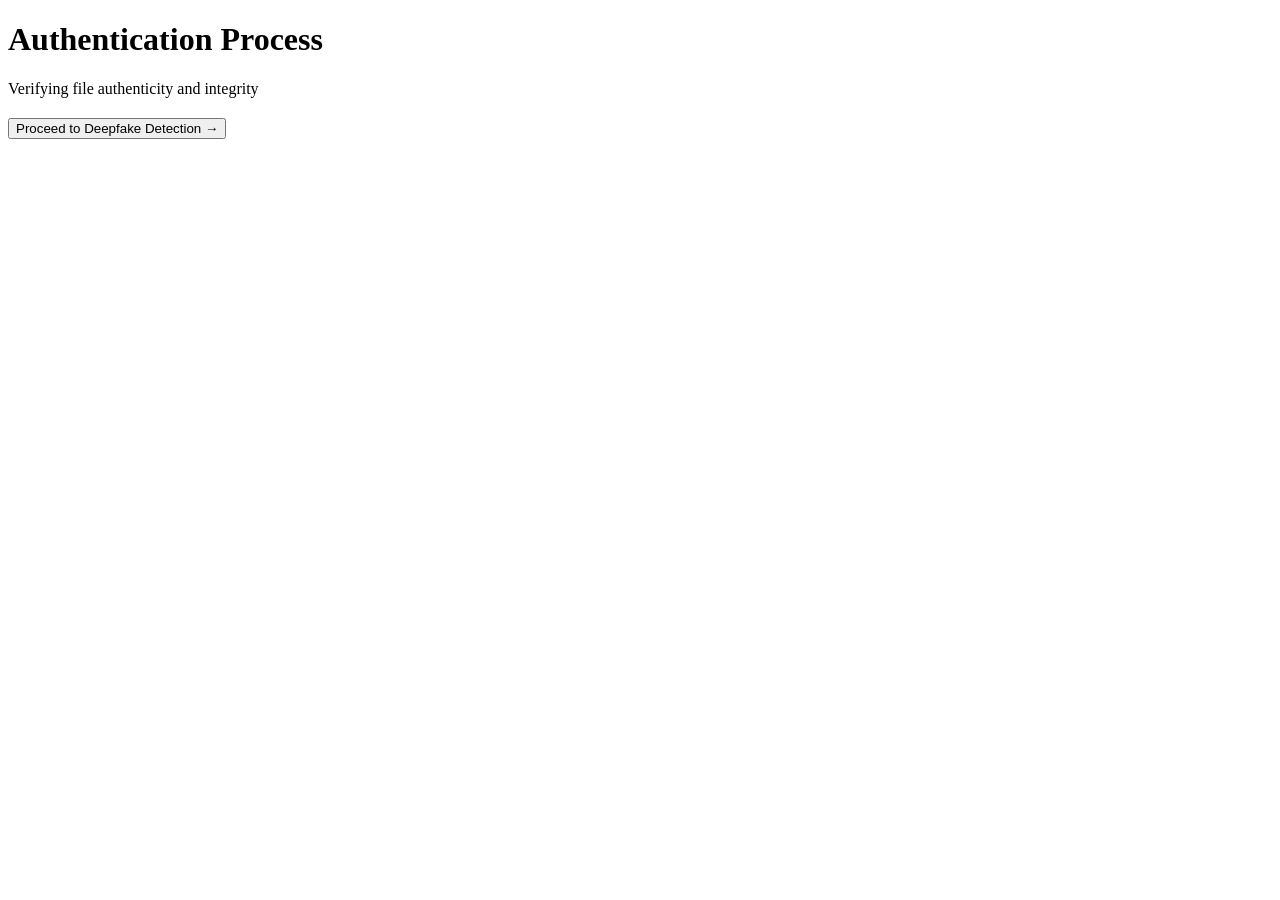
==== frontend/html/page3.html @ 73b9c0c1 "Clean initial commit" ====
<!DOCTYPE html>
<html>
<head>
  <title>Authentication Process</title>
  
  <link rel="stylesheet" href="/static/css/page3.css">
  <script src="/static/js/page3.js" defer></script>

</head>
<body>

<h1>Authentication Process</h1>
<p>Verifying file authenticity and integrity</p>

<div id="checks"></div>

<h2 id="finalStatus"></h2>

<button id="deepfakeBtn">
  Proceed to Deepfake Detection →
</button>

</body>
</html>
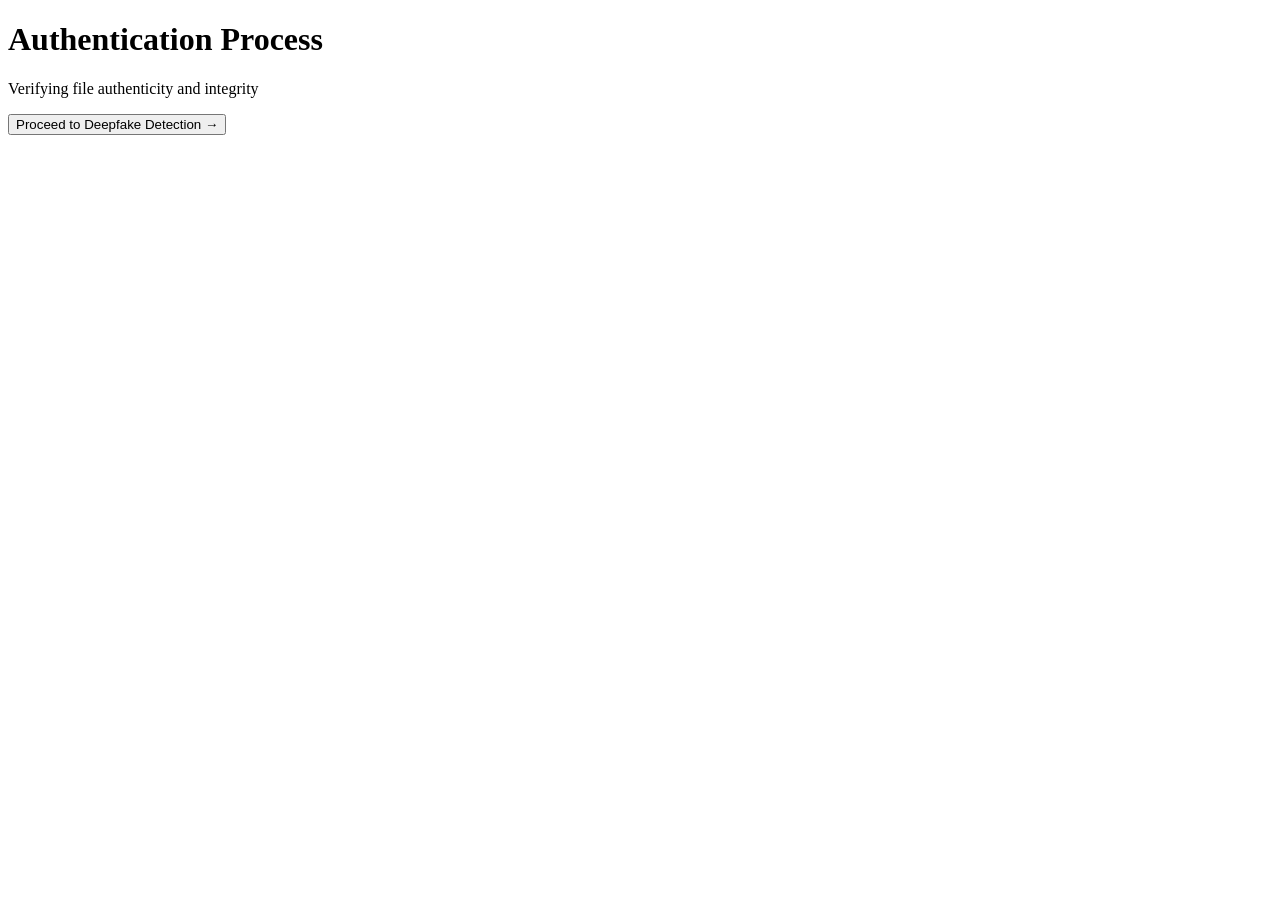
==== commit a6613940: "New changes added" ====
--- a/frontend/html/page3.html
+++ b/frontend/html/page3.html
@@ -14,7 +14,7 @@
 
 <div id="checks"></div>
 
-<h2 id="finalStatus"></h2>
+
 
 <button id="deepfakeBtn">
   Proceed to Deepfake Detection →
